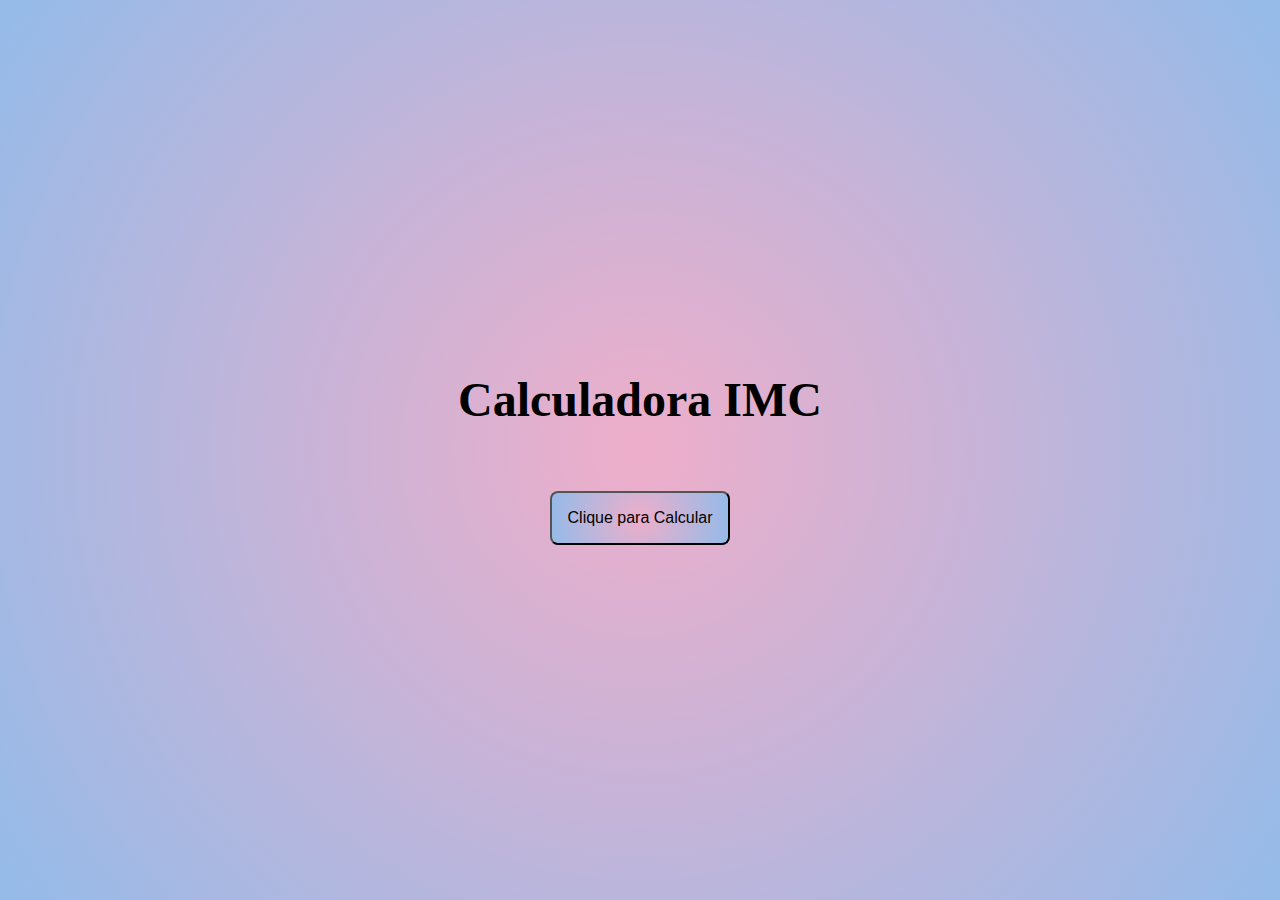
==== index.html @ 69b1b535 "Rename Calculadora-IMC.html to index.html" ====
<!DOCTYPE html>
<html lang="pt-br">

<head>
	<meta charset="utf-8">
	<meta name="viewport" content="width=device-width, initial-scale=1">
	<title>Calculadora IMC</title>

	<link rel="stylesheet" href="./assets/style/style.css">
</head>

<body>

	<div class="titulo__Container">
		<h1 class="titulo__Principal">Calculadora IMC</h1>
		<button class="btnCalculo" type="button" onclick="fazCalculo()">Clique para Calcular</button>
	</div>

</body>
<script type="text/javascript" src="./assets/script/script.js"></script>

</html>
---- assets/style/style.css ----
:root {
--bg-color1:#eeaeca;
--bg-color2:#94bbe9;
--bg-transparent: #000000 opacity:1;
--text: #000000;
}

* {
    margin: 0;
    padding: 0;
    font-size: 16px;
    list-style-type: none;
    text-decoration: none;
    color: var(--text);
    background: radial-gradient(circle, var(--bg-color1) 0%, var(--bg-color2) 100%);
    opacity: 1;
}

.titulo__Container {
    display: flex;
    align-items: center;
    justify-content: center;
    flex-direction: column;
    width: 100vw;
    height: 100vh;
}

.titulo__Principal {
    text-align: center;
    background: var(--bg-transparent);
    font-size: 3rem;
    margin: 1.5rem;
    padding: 1rem;
}

.btnCalculo {
    text-align: center;
    border-radius: 0.5rem;
    margin: 1.5rem;
    padding: 1rem;
}
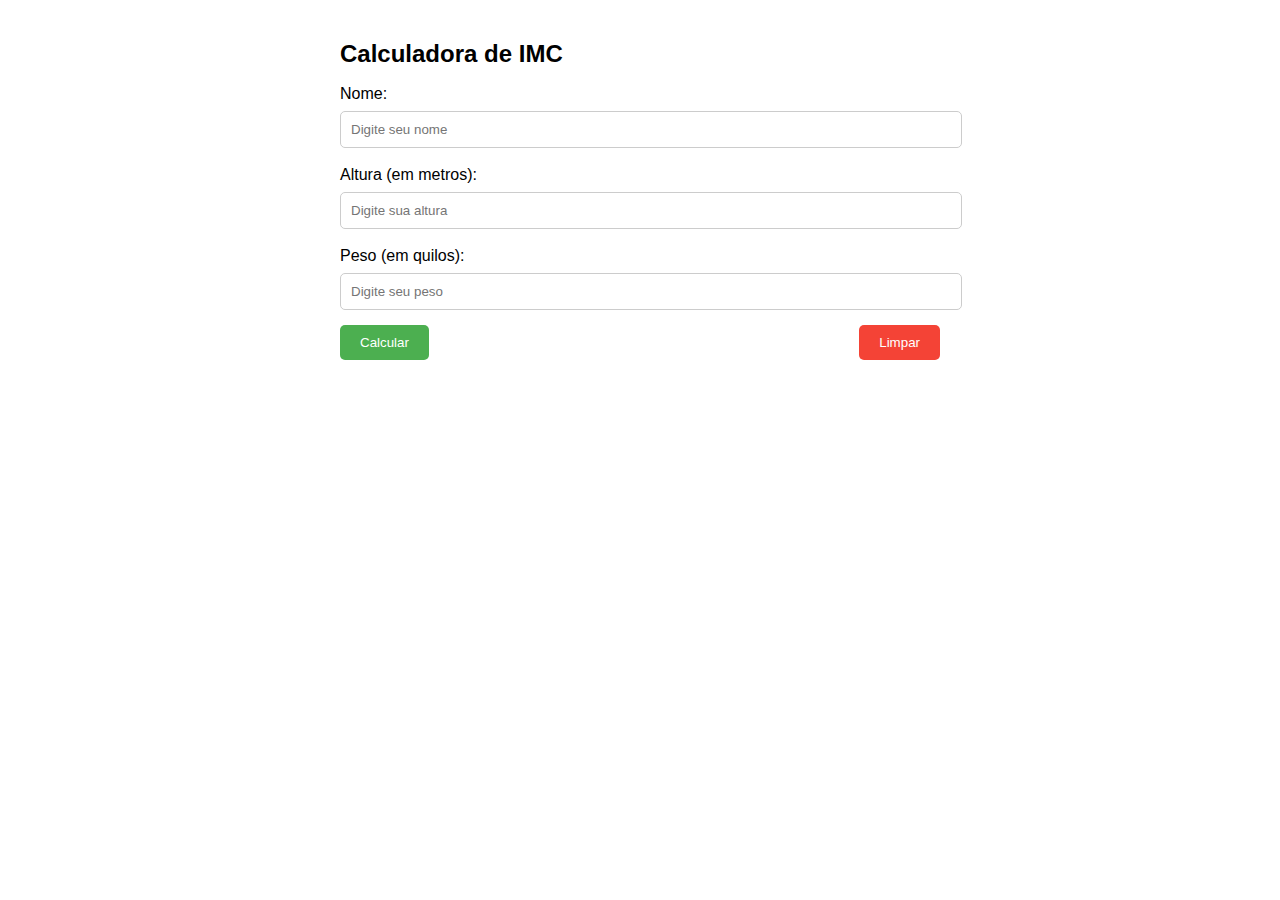
==== commit d133dbdf: "Melhorado design e método de captura de dados" ====
--- a/index.html
+++ b/index.html
@@ -11,12 +11,24 @@
 
 <body>
 
-	<div class="titulo__Container">
-		<h1 class="titulo__Principal">Calculadora IMC</h1>
-		<button class="btnCalculo" type="button" onclick="fazCalculo()">Clique para Calcular</button>
-	</div>
+	<h1>Calculadora de IMC</h1>
+	<form id="form-imc">
+		<label for="nome">Nome:</label>
+		<input type="text" id="nome" name="nome" placeholder="Digite seu nome">
+
+		<label for="altura">Altura (em metros):</label>
+		<input type="text" id="altura" name="altura" placeholder="Digite sua altura">
+
+		<label for="peso">Peso (em quilos):</label>
+		<input type="text" id="peso" name="peso" placeholder="Digite seu peso">
+
+		<input type="submit" value="Calcular">
+		<input type="reset" value="Limpar">
+	</form>
+	<div id="resultado"></div>
+
+	<script type="text/javascript" src="./assets/script/script.js"></script>
 
 </body>
-<script type="text/javascript" src="./assets/script/script.js"></script>
 
-</html>
+</html>--- a/assets/style/style.css
+++ b/assets/style/style.css
@@ -1,41 +1,64 @@
-:root {
---bg-color1:#eeaeca;
---bg-color2:#94bbe9;
---bg-transparent: #000000 opacity:1;
---text: #000000;
-}
+	body {
+		font-family: Arial, sans-serif;
+		font-size: 16px;
+		line-height: 1.5;
+		padding: 20px;
+	}
 
-* {
-    margin: 0;
-    padding: 0;
-    font-size: 16px;
-    list-style-type: none;
-    text-decoration: none;
-    color: var(--text);
-    background: radial-gradient(circle, var(--bg-color1) 0%, var(--bg-color2) 100%);
-    opacity: 1;
-}
+	h1 {
+		font-size: 24px;
+		margin-bottom: 10px;
+	}
 
-.titulo__Container {
-    display: flex;
-    align-items: center;
-    justify-content: center;
-    flex-direction: column;
-    width: 100vw;
-    height: 100vh;
-}
+	label {
+		display: block;
+		margin-bottom: 5px;
+	}
 
-.titulo__Principal {
-    text-align: center;
-    background: var(--bg-transparent);
-    font-size: 3rem;
-    margin: 1.5rem;
-    padding: 1rem;
-}
+	input[type="text"] {
+		padding: 10px;
+		border: 1px solid #ccc;
+		border-radius: 5px;
+		margin-bottom: 15px;
+		width: 100%;
+	}
 
-.btnCalculo {
-    text-align: center;
-    border-radius: 0.5rem;
-    margin: 1.5rem;
-    padding: 1rem;
-}
+	input[type="submit"] {
+		padding: 10px 20px;
+		background-color: #4CAF50;
+		border: none;
+		color: white;
+		border-radius: 5px;
+		cursor: pointer;
+	}
+
+	input[type="submit"]:hover {
+		background-color: #3e8e41;
+	}
+
+	input[type="reset"] {
+		padding: 10px 20px;
+		background-color: #f44336;
+		border: none;
+		color: white;
+		border-radius: 5px;
+		cursor: pointer;
+		float: right;
+	}
+
+	input[type="reset"]:hover {
+		background-color: #da190b;
+	}
+
+	.resultado {
+		margin-top: 20px;
+		font-size: 20px;
+		font-weight: bold;
+	}
+
+	@media only screen and (min-width: 768px) {
+		body {
+			max-width: 600px;
+			margin: 0 auto;
+		}
+	}